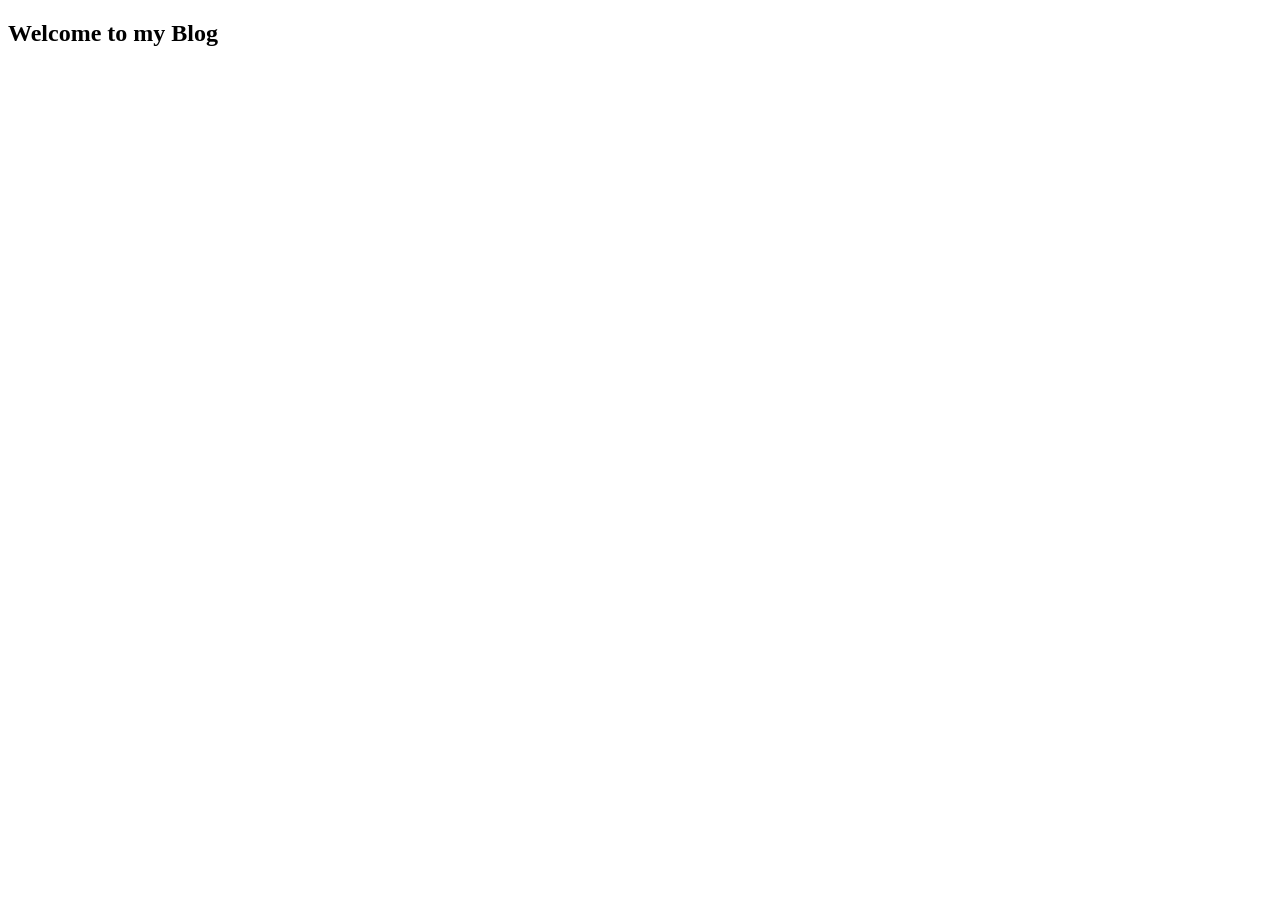
==== index.html @ f12ed63e "add header section" ====
<!DOCTYPE html>
<html lang="en">
<head>
    <meta charset="UTF-8">
    <meta name="viewport" content="width=device-width, initial-scale=1.0">
    <title>Dynamic Blogging</title>
</head>
<body>
    <header>
        <h2> Welcome to my Blog</h2>
    </header>
</body>
</html>
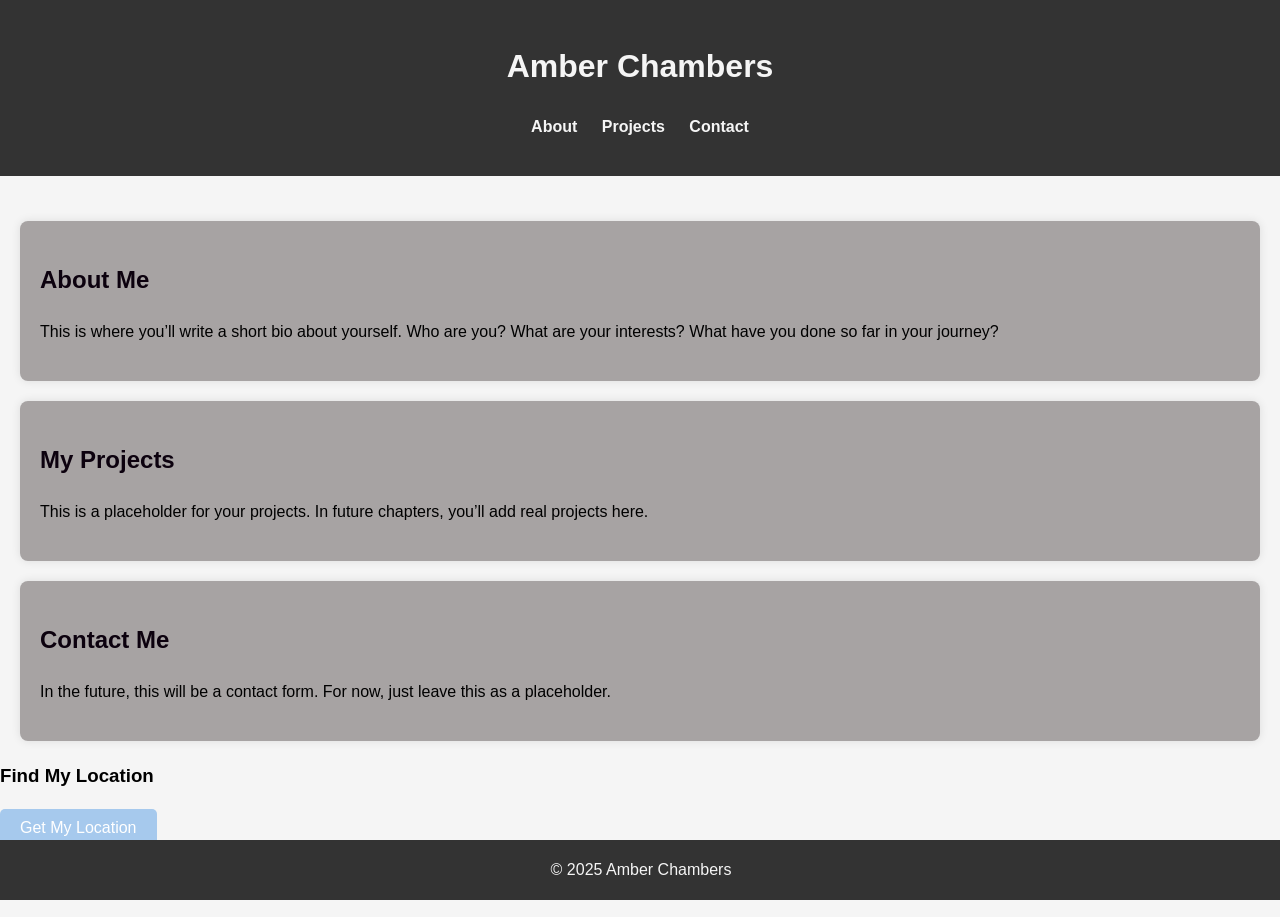
==== commit 2e8261cb: "Add files via upload" ====
--- a/index.html
+++ b/index.html
@@ -1,13 +1,55 @@
-<!DOCTYPE html>
-<html lang="en">
-<head>
-    <meta charset="UTF-8">
-    <meta name="viewport" content="width=device-width, initial-scale=1.0">
-    <title>Dynamic Blogging</title>
-</head>
-<body>
-    <header>
-        <h2> Welcome to my Blog</h2>
-    </header>
-</body>
-</html>+<!DOCTYPE html>
+<html lang="en">
+  <head>
+    <meta charset="UTF-8" />
+    <meta name="viewport" content="width=device-width, initial-scale=1.0" />
+    <title>My Portfolio</title>
+    <link rel="stylesheet" href="styles.css" />
+    <script defer src="script.js"></script>
+  </head>
+  <body>
+    <header>
+      <h1>Amber Chambers</h1>
+      <nav>
+        <ul>
+          <li><a href="#about">About</a></li>
+          <li><a href="#projects">Projects</a></li>
+          <li><a href="contact.html">Contact</a></li>
+        </ul>
+      </nav>
+    </header>
+    <br />
+
+    <section id="about">
+      <h2>About Me</h2>
+      <p>
+        This is where you’ll write a short bio about yourself. Who are you? What
+        are your interests? What have you done so far in your journey?
+      </p>
+    </section>
+
+    <section id="projects">
+      <h2>My Projects</h2>
+      <p>
+        This is a placeholder for your projects. In future chapters, you’ll add
+        real projects here.
+      </p>
+    </section>
+
+    <section id="contact">
+      <h2>Contact Me</h2>
+      <p>
+        In the future, this will be a contact form. For now, just leave this as
+        a placeholder.
+      </p>
+    </section>
+
+    <h3>Find My Location</h3>
+    <button id="get-location-btn">Get My Location</button>
+    <p id="location">Your location will appear here.</p>
+
+    <footer>
+      <p>&copy; 2025 Amber Chambers</p>
+    </footer>
+  </body>
+</html>
--- a/styles.css
+++ b/styles.css
@@ -0,0 +1,102 @@
+/* General Styles */
+
+body {
+  font-family: Arial, sans-serif;
+  margin: 0;
+  padding: 0;
+  background-color: whitesmoke;
+  line-height: 1.6;
+}
+
+section {
+  padding: 20px;
+  margin: 20px;
+  background-color: #a7a3a3;
+  border-radius: 8px;
+  box-shadow: 0 0 10px rgba(0, 0, 0, 0.1);
+}
+
+header {
+  background-color: #333;
+  color: whitesmoke;
+  padding: 20px;
+  text-align: center;
+}
+
+h2 {
+  color: rgb(12, 1, 14);
+}
+
+nav ul {
+  list-style: none;
+  padding: 0;
+  word-spacing: 20px;
+}
+
+nav ul li {
+  display: inline;
+  margin-right: 0 10px;
+}
+
+nav ul li a {
+  color: whitesmoke;
+  text-decoration: none;
+  font-weight: bold;
+}
+
+nav ul li a:hover {
+  text-decoration: underline;
+}
+
+section {
+  padding: 20px;
+  margin: 20px;
+}
+
+button {
+  padding: 10px 20px;
+  background-color: #a6c9ed;
+  color: white;
+  border: none;
+  border-radius: 5px;
+  cursor: pointer;
+  font-size: 16px;
+}
+
+button:hover {
+  background-color: #0056b3;
+}
+
+#location {
+  margin-top: 20px;
+  font-size: 1.2em;
+}
+
+footer {
+  background-color: #333;
+  color: whitesmoke;
+  text-align: center;
+  padding: 1px;
+  position: fixed;
+  bottom: 0;
+  width: 100%;
+}
+
+/* Media Queries for Mobile Devices */
+@media only screen and (max-width: 600px) {
+  header,
+  footer {
+    padding: 10px;
+  }
+
+  nav ul li {
+    display: block;
+    text-align: center;
+    margin: 5px 0;
+  }
+
+  section {
+    padding: 10px;
+    margin: 10px;
+  }
+}
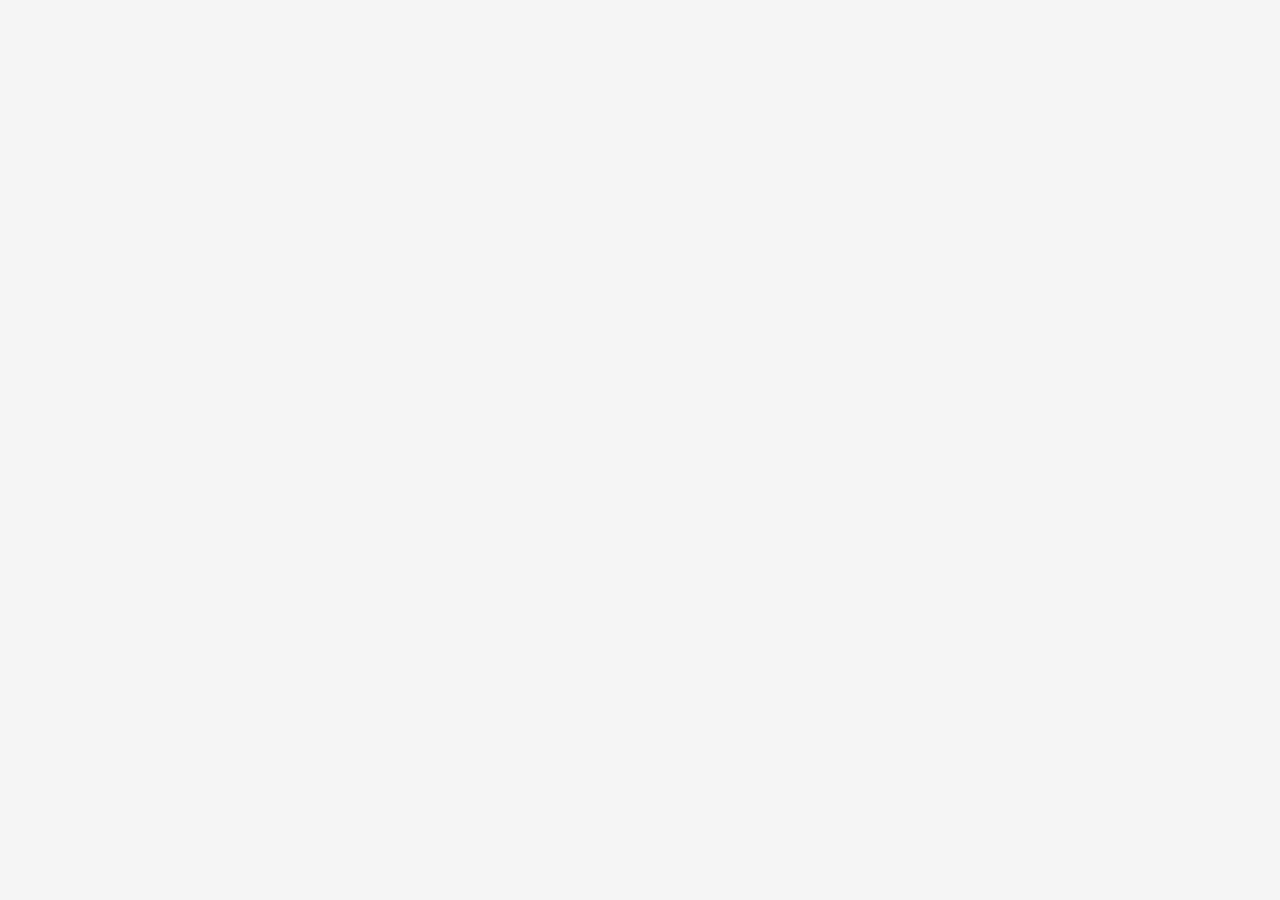
==== commit 0838ed51: "Initial commit of index.html" ====
--- a/index.html
+++ b/index.html
@@ -1,55 +1,10 @@
-<!DOCTYPE html>
-<html lang="en">
-  <head>
-    <meta charset="UTF-8" />
-    <meta name="viewport" content="width=device-width, initial-scale=1.0" />
-    <title>My Portfolio</title>
-    <link rel="stylesheet" href="styles.css" />
-    <script defer src="script.js"></script>
-  </head>
-  <body>
-    <header>
-      <h1>Amber Chambers</h1>
-      <nav>
-        <ul>
-          <li><a href="#about">About</a></li>
-          <li><a href="#projects">Projects</a></li>
-          <li><a href="contact.html">Contact</a></li>
-        </ul>
-      </nav>
-    </header>
-    <br />
-
-    <section id="about">
-      <h2>About Me</h2>
-      <p>
-        This is where you’ll write a short bio about yourself. Who are you? What
-        are your interests? What have you done so far in your journey?
-      </p>
-    </section>
-
-    <section id="projects">
-      <h2>My Projects</h2>
-      <p>
-        This is a placeholder for your projects. In future chapters, you’ll add
-        real projects here.
-      </p>
-    </section>
-
-    <section id="contact">
-      <h2>Contact Me</h2>
-      <p>
-        In the future, this will be a contact form. For now, just leave this as
-        a placeholder.
-      </p>
-    </section>
-
-    <h3>Find My Location</h3>
-    <button id="get-location-btn">Get My Location</button>
-    <p id="location">Your location will appear here.</p>
-
-    <footer>
-      <p>&copy; 2025 Amber Chambers</p>
-    </footer>
-  </body>
-</html>
+<!DOCTYPE html>
+<html lang="en">
+  <head>
+    <meta charset="UTF-8" />
+    <meta name="viewport" content="width=device-width, initial-scale=1.0" />
+    <title>My Portfolio</title>
+    <link rel="stylesheet" href="styles.css" />
+    <script defer src="script.js"></script>
+  </head>
+</html>
--- a/styles.css
+++ b/styles.css
@@ -1,102 +1,102 @@
-/* General Styles */
-
-body {
-  font-family: Arial, sans-serif;
-  margin: 0;
-  padding: 0;
-  background-color: whitesmoke;
-  line-height: 1.6;
-}
-
-section {
-  padding: 20px;
-  margin: 20px;
-  background-color: #a7a3a3;
-  border-radius: 8px;
-  box-shadow: 0 0 10px rgba(0, 0, 0, 0.1);
-}
-
-header {
-  background-color: #333;
-  color: whitesmoke;
-  padding: 20px;
-  text-align: center;
-}
-
-h2 {
-  color: rgb(12, 1, 14);
-}
-
-nav ul {
-  list-style: none;
-  padding: 0;
-  word-spacing: 20px;
-}
-
-nav ul li {
-  display: inline;
-  margin-right: 0 10px;
-}
-
-nav ul li a {
-  color: whitesmoke;
-  text-decoration: none;
-  font-weight: bold;
-}
-
-nav ul li a:hover {
-  text-decoration: underline;
-}
-
-section {
-  padding: 20px;
-  margin: 20px;
-}
-
-button {
-  padding: 10px 20px;
-  background-color: #a6c9ed;
-  color: white;
-  border: none;
-  border-radius: 5px;
-  cursor: pointer;
-  font-size: 16px;
-}
-
-button:hover {
-  background-color: #0056b3;
-}
-
-#location {
-  margin-top: 20px;
-  font-size: 1.2em;
-}
-
-footer {
-  background-color: #333;
-  color: whitesmoke;
-  text-align: center;
-  padding: 1px;
-  position: fixed;
-  bottom: 0;
-  width: 100%;
-}
-
-/* Media Queries for Mobile Devices */
-@media only screen and (max-width: 600px) {
-  header,
-  footer {
-    padding: 10px;
-  }
-
-  nav ul li {
-    display: block;
-    text-align: center;
-    margin: 5px 0;
-  }
-
-  section {
-    padding: 10px;
-    margin: 10px;
-  }
-}
+/* General Styles */
+
+body {
+  font-family: Arial, sans-serif;
+  margin: 0;
+  padding: 0;
+  background-color: whitesmoke;
+  line-height: 1.6;
+}
+
+section {
+  padding: 20px;
+  margin: 20px;
+  background-color: #a7a3a3;
+  border-radius: 8px;
+  box-shadow: 0 0 10px rgba(0, 0, 0, 0.1);
+}
+
+header {
+  background-color: #333;
+  color: whitesmoke;
+  padding: 20px;
+  text-align: center;
+}
+
+h2 {
+  color: rgb(12, 1, 14);
+}
+
+nav ul {
+  list-style: none;
+  padding: 0;
+  word-spacing: 20px;
+}
+
+nav ul li {
+  display: inline;
+  margin-right: 0 10px;
+}
+
+nav ul li a {
+  color: whitesmoke;
+  text-decoration: none;
+  font-weight: bold;
+}
+
+nav ul li a:hover {
+  text-decoration: underline;
+}
+
+section {
+  padding: 20px;
+  margin: 20px;
+}
+
+button {
+  padding: 10px 20px;
+  background-color: #a6c9ed;
+  color: white;
+  border: none;
+  border-radius: 5px;
+  cursor: pointer;
+  font-size: 16px;
+}
+
+button:hover {
+  background-color: #0056b3;
+}
+
+#location {
+  margin-top: 20px;
+  font-size: 1.2em;
+}
+
+footer {
+  background-color: #333;
+  color: whitesmoke;
+  text-align: center;
+  padding: 1px;
+  position: fixed;
+  bottom: 0;
+  width: 100%;
+}
+
+/* Media Queries for Mobile Devices */
+@media only screen and (max-width: 600px) {
+  header,
+  footer {
+    padding: 10px;
+  }
+
+  nav ul li {
+    display: block;
+    text-align: center;
+    margin: 5px 0;
+  }
+
+  section {
+    padding: 10px;
+    margin: 10px;
+  }
+}
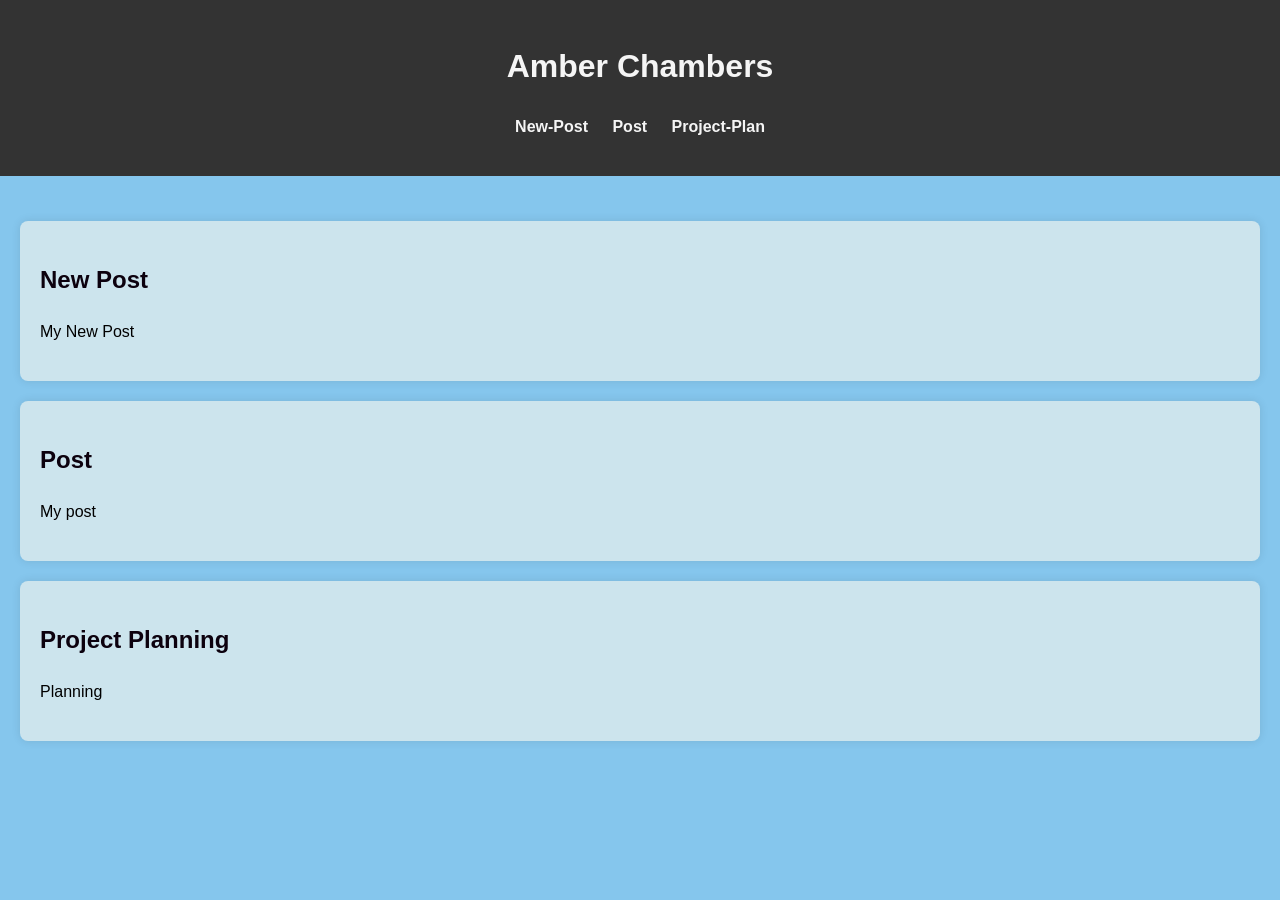
==== commit 9fdb28a5: "commit -a" ====
--- a/index.html
+++ b/index.html
@@ -1,10 +1,38 @@
-<!DOCTYPE html>
-<html lang="en">
-  <head>
-    <meta charset="UTF-8" />
-    <meta name="viewport" content="width=device-width, initial-scale=1.0" />
-    <title>My Portfolio</title>
-    <link rel="stylesheet" href="styles.css" />
-    <script defer src="script.js"></script>
-  </head>
-</html>
+<!DOCTYPE html>
+<html lang="en">
+  <head>
+    <meta charset="UTF-8" />
+    <meta name="viewport" content="width=device-width, initial-scale=1.0" />
+    <title>My Portfolio</title>
+    <link rel="stylesheet" href="styles.css" />
+    <script defer src="script.js"></script>
+  </head>
+  <body>
+    <header>
+      <h1>Amber Chambers</h1>
+      <nav>
+        <ul>
+          <li><a href="new-post.html">New-Post</a></li>
+          <li><a href="post.html">Post</a></li>
+          <li><a href="project-plan.txt">Project-Plan</a></li>
+        </ul>
+      </nav>
+    </header>
+    <br />
+
+    <section id="new-post">
+      <h2>New Post</h2>
+      <p>My New Post</p>
+    </section>
+
+    <section id="Post">
+      <h2>Post</h2>
+      <p>My post</p>
+    </section>
+
+    <section id="project-plan">
+      <h2>Project Planning</h2>
+      <p>Planning</p>
+    </section>
+  </body>
+</html>
--- a/styles.css
+++ b/styles.css
@@ -1,102 +1,102 @@
-/* General Styles */
-
-body {
-  font-family: Arial, sans-serif;
-  margin: 0;
-  padding: 0;
-  background-color: whitesmoke;
-  line-height: 1.6;
-}
-
-section {
-  padding: 20px;
-  margin: 20px;
-  background-color: #a7a3a3;
-  border-radius: 8px;
-  box-shadow: 0 0 10px rgba(0, 0, 0, 0.1);
-}
-
-header {
-  background-color: #333;
-  color: whitesmoke;
-  padding: 20px;
-  text-align: center;
-}
-
-h2 {
-  color: rgb(12, 1, 14);
-}
-
-nav ul {
-  list-style: none;
-  padding: 0;
-  word-spacing: 20px;
-}
-
-nav ul li {
-  display: inline;
-  margin-right: 0 10px;
-}
-
-nav ul li a {
-  color: whitesmoke;
-  text-decoration: none;
-  font-weight: bold;
-}
-
-nav ul li a:hover {
-  text-decoration: underline;
-}
-
-section {
-  padding: 20px;
-  margin: 20px;
-}
-
-button {
-  padding: 10px 20px;
-  background-color: #a6c9ed;
-  color: white;
-  border: none;
-  border-radius: 5px;
-  cursor: pointer;
-  font-size: 16px;
-}
-
-button:hover {
-  background-color: #0056b3;
-}
-
-#location {
-  margin-top: 20px;
-  font-size: 1.2em;
-}
-
-footer {
-  background-color: #333;
-  color: whitesmoke;
-  text-align: center;
-  padding: 1px;
-  position: fixed;
-  bottom: 0;
-  width: 100%;
-}
-
-/* Media Queries for Mobile Devices */
-@media only screen and (max-width: 600px) {
-  header,
-  footer {
-    padding: 10px;
-  }
-
-  nav ul li {
-    display: block;
-    text-align: center;
-    margin: 5px 0;
-  }
-
-  section {
-    padding: 10px;
-    margin: 10px;
-  }
-}
+/* General Styles */
+
+body {
+  font-family: Arial, sans-serif;
+  margin: 0;
+  padding: 0;
+  background-color: rgb(133, 198, 237);
+  line-height: 1.6;
+}
+
+section {
+  padding: 20px;
+  margin: 20px;
+  background-color: #cce4ed;
+  border-radius: 8px;
+  box-shadow: 0 0 10px rgba(0, 0, 0, 0.1);
+}
+
+header {
+  background-color: #333;
+  color: whitesmoke;
+  padding: 20px;
+  text-align: center;
+}
+
+h2 {
+  color: rgb(12, 1, 14);
+}
+
+nav ul {
+  list-style: none;
+  padding: 0;
+  word-spacing: 20px;
+}
+
+nav ul li {
+  display: inline;
+  margin-right: 0 10px;
+}
+
+nav ul li a {
+  color: whitesmoke;
+  text-decoration: none;
+  font-weight: bold;
+}
+
+nav ul li a:hover {
+  text-decoration: underline;
+}
+
+section {
+  padding: 20px;
+  margin: 20px;
+}
+
+button {
+  padding: 10px 20px;
+  background-color: #a6c9ed;
+  color: white;
+  border: none;
+  border-radius: 5px;
+  cursor: pointer;
+  font-size: 16px;
+}
+
+button:hover {
+  background-color: #0056b3;
+}
+
+#location {
+  margin-top: 20px;
+  font-size: 1.2em;
+}
+
+footer {
+  background-color: #333;
+  color: whitesmoke;
+  text-align: center;
+  padding: 1px;
+  position: fixed;
+  bottom: 0;
+  width: 100%;
+}
+
+/* Media Queries for Mobile Devices */
+@media only screen and (max-width: 600px) {
+  header,
+  footer {
+    padding: 10px;
+  }
+
+  nav ul li {
+    display: block;
+    text-align: center;
+    margin: 5px 0;
+  }
+
+  section {
+    padding: 10px;
+    margin: 10px;
+  }
+}
